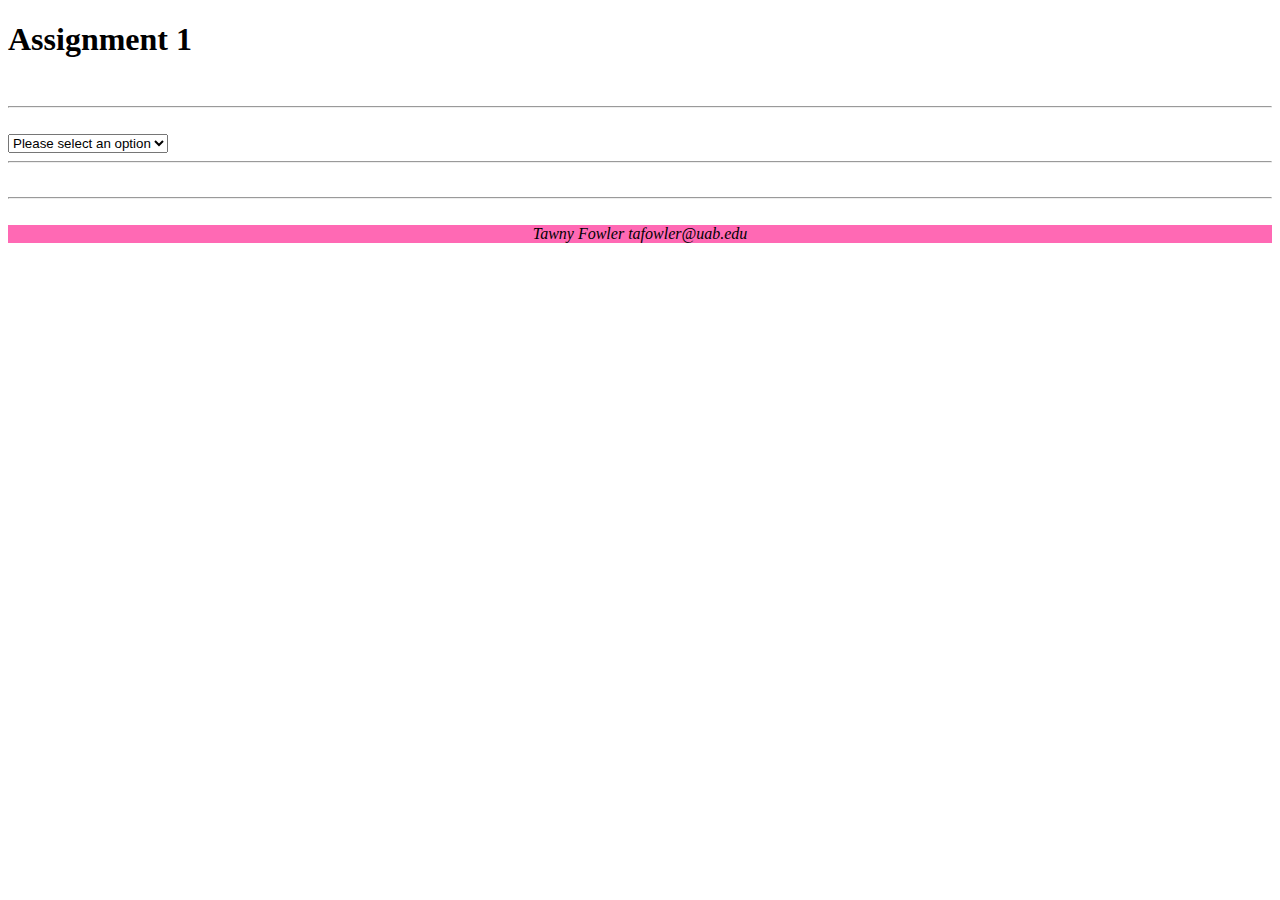
==== KomodoProjects/index.html @ 1893d92f "Add files via upload" ====
<!DOCTYPE html>

<html>
<head>
     <script src="js/Assignment1.js"></script>
    <link rel="stylesheet" type="text/css" href="styles/Assignment1.css" />
    <title>Assignment 1</title>
</head>

<body>
     <header>
    <h1>Assignment 1</h1>
    <br>
    <hr>
    <br>
     </header>
     <section id="title">
    <select onchange= "MenuChoice (value)" id="menu" class="menu">
        <option value="None">Please select an option</option>
        <option value="Area1">Show Area 1</option>
        <option value="Area2">Show Area 2</option>
    </select>
</section>
     <hr>
<section id="Area1" class="area1">
     <h2> This is Area 1</h2>
     <br>
     <img src="images/ThereforeAliens.png">
     
</section>

<section id="Area2" class="area2">
     <h2> This is Area 2</h2>
     <br>
     <p> Yay aliens.</p>
     <br>
     <img src="images/Roswell.png">
</section>
<br>
<hr>
<br>
<footer> Tawny Fowler tafowler@uab.edu</footer>
</body>
</html>
---- KomodoProjects/styles/Assignment1.css ----
#Area1 {visibility:hidden; position: absolute; height: 75%;
width: 600px; overflow: scroll; background-color: #CCFFFF;}

#Area2  {visibility:hidden; position: absolute; height: 75%;
width: 600px; overflow: scroll; background-color: #99FFFF;}

footer {
    font-style: italic;
    text-align: center;
    background-color: rgb(255,105,180);
}
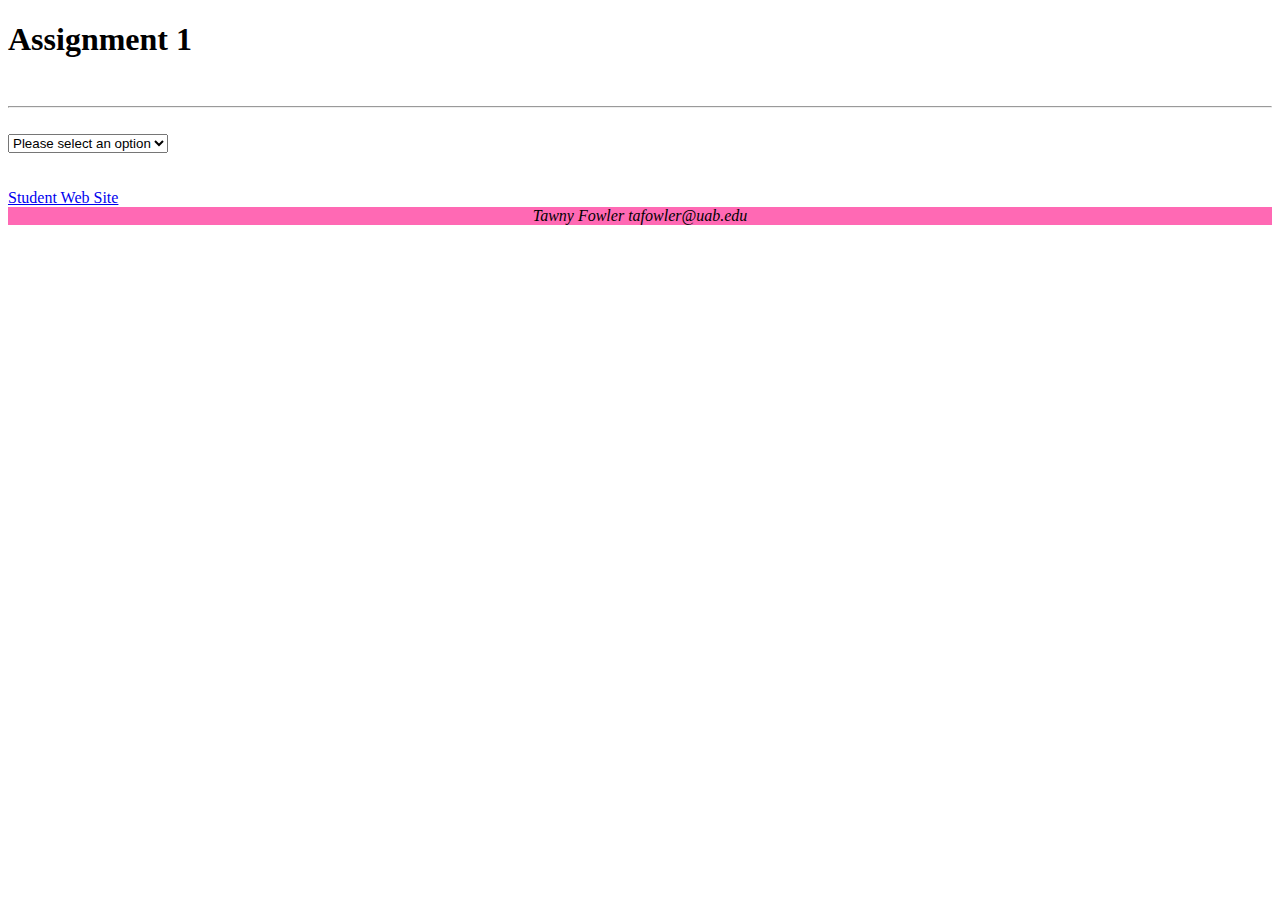
==== commit 4db68de8: "Add files via upload" ====
--- a/KomodoProjects/index.html
+++ b/KomodoProjects/index.html
@@ -21,7 +21,6 @@
         <option value="Area2">Show Area 2</option>
     </select>
 </section>
-     <hr>
 <section id="Area1" class="area1">
      <h2> This is Area 1</h2>
      <br>
@@ -37,8 +36,9 @@
      <img src="images/Roswell.png">
 </section>
 <br>
-<hr>
 <br>
-<footer> Tawny Fowler tafowler@uab.edu</footer>
+      <a href="http://student.business.uab.edu">Student Web Site</a>
+<br>
+  <footer> Tawny Fowler tafowler@uab.edu</footer>
 </body>
 </html>
--- a/KomodoProjects/styles/Assignment1.css
+++ b/KomodoProjects/styles/Assignment1.css
@@ -1,11 +1,15 @@
-#Area1 {visibility:hidden; position: absolute; height: 75%;
-width: 600px; overflow: scroll; background-color: #CCFFFF;}
+#Area1 {display: none; position: relative; height: 100%;
+width: 600px; float: none;}
 
-#Area2  {visibility:hidden; position: absolute; height: 75%;
-width: 600px; overflow: scroll; background-color: #99FFFF;}
+#Area2  {display: none; position: relative; height: 100%;
+width: 600px; float: none;}
 
-footer {
-    font-style: italic;
-    text-align: center;
-    background-color: rgb(255,105,180);
-}+
+
+footer {position: relative; width: 100%; bottom: 0;
+font-style: italic;
+text-align: center;
+background-color: rgb(255,105,180);
+}
+
+
